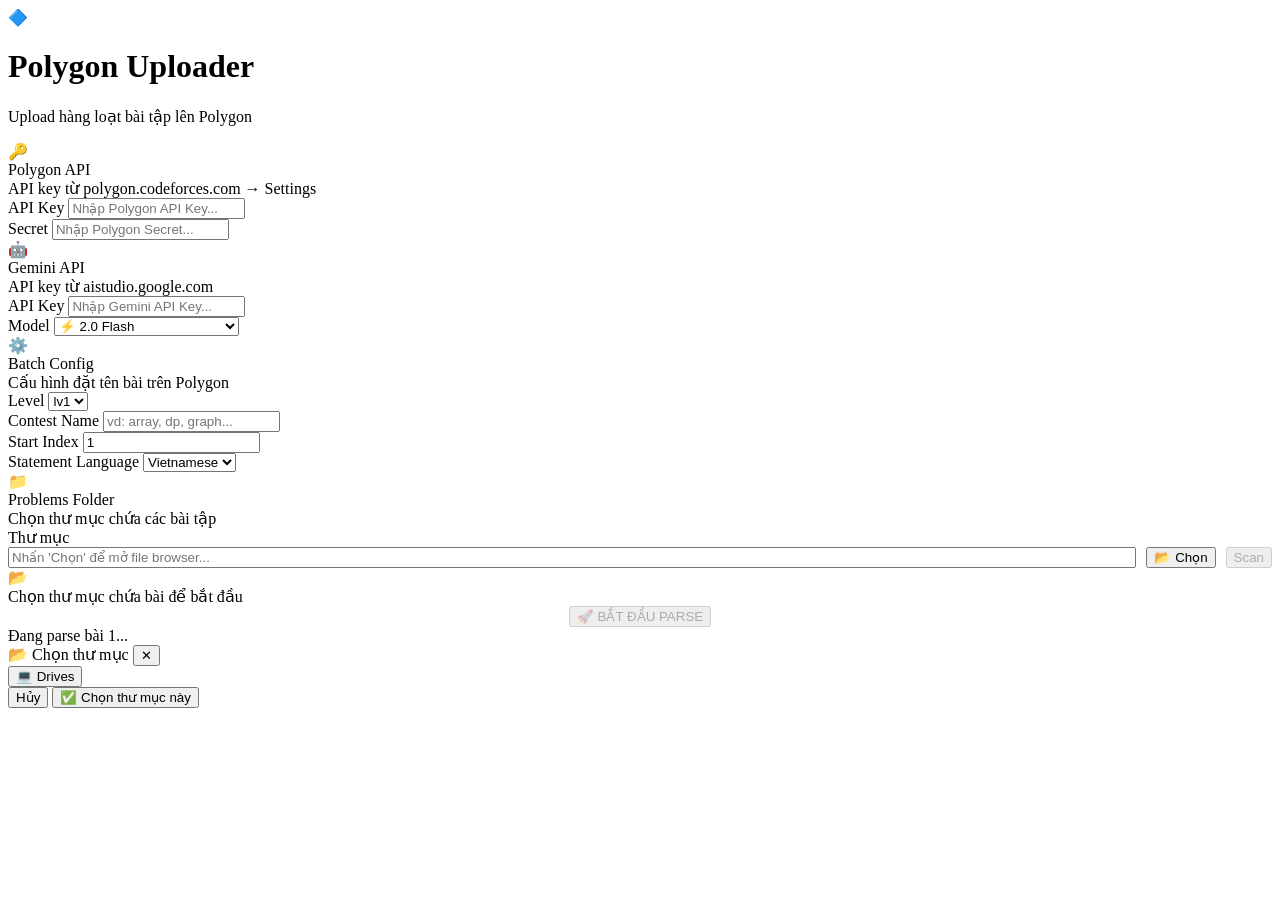
==== frontend/index.html @ 8d0367b3 "gluglu" ====
<!DOCTYPE html>
<html lang="vi">
<head>
    <meta charset="UTF-8">
    <meta name="viewport" content="width=device-width, initial-scale=1.0">
    <title>Polygon Uploader — Config</title>
    <meta name="description" content="Tự động upload bài tập lập trình lên Polygon">
    <link rel="stylesheet" href="/static/style.css">
</head>
<body>

<div class="app-container">
    <!-- Header -->
    <header class="app-header">
        <div class="app-logo">🔷</div>
        <div>
            <h1 class="app-title">Polygon Uploader</h1>
            <p class="app-subtitle">Upload hàng loạt bài tập lên Polygon</p>
        </div>
    </header>

    <!-- Polygon API Config -->
    <div class="card" id="card-polygon">
        <div class="card-header">
            <div class="card-icon blue">🔑</div>
            <div>
                <div class="card-title">Polygon API <span id="polygon-status" class="badge badge-info" style="display:none"></span></div>
                <div class="card-desc">API key từ polygon.codeforces.com → Settings</div>
            </div>
        </div>
        <div class="form-row">
            <div class="form-group">
                <label for="polygon-key">API Key</label>
                <input type="password" id="polygon-key" placeholder="Nhập Polygon API Key...">
            </div>
            <div class="form-group">
                <label for="polygon-secret">Secret</label>
                <input type="password" id="polygon-secret" placeholder="Nhập Polygon Secret...">
            </div>
        </div>
    </div>

    <div class="card" id="card-gemini">
        <div class="card-header">
            <div class="card-icon green">🤖</div>
            <div>
                <div class="card-title">Gemini API <span id="gemini-status" class="badge badge-info" style="display:none"></span></div>
                <div class="card-desc">API key từ aistudio.google.com</div>
            </div>
        </div>
        <div class="form-row">
            <div class="form-group" style="flex:2">
                <label for="gemini-key">API Key</label>
                <input type="password" id="gemini-key" placeholder="Nhập Gemini API Key...">
            </div>
            <div class="form-group" style="flex:1">
                <label for="gemini-model">Model</label>
                <select id="gemini-model">
                    <option value="gemini-2.0-flash">⚡ 2.0 Flash</option>
                    <option value="gemini-2.0-flash-lite">🪶 2.0 Flash Lite (nhẹ hơn)</option>
                    <option value="gemini-2.5-flash">🚀 2.5 Flash</option>
                    <option value="gemini-1.5-flash">📦 1.5 Flash</option>
                </select>
            </div>
        </div>
    </div>

    <!-- Batch Config -->
    <div class="card" id="card-batch">
        <div class="card-header">
            <div class="card-icon amber">⚙️</div>
            <div>
                <div class="card-title">Batch Config</div>
                <div class="card-desc">Cấu hình đặt tên bài trên Polygon</div>
            </div>
        </div>
        <div class="form-row">
            <div class="form-group">
                <label for="level">Level</label>
                <select id="level">
                    <option value="lv1">lv1</option>
                    <option value="lv2">lv2</option>
                    <option value="lv3">lv3</option>
                    <option value="lv4">lv4</option>
                    <option value="lv5">lv5</option>
                </select>
            </div>
            <div class="form-group">
                <label for="contest-name">Contest Name</label>
                <input type="text" id="contest-name" placeholder="vd: array, dp, graph...">
            </div>
            <div class="form-group">
                <label for="start-index">Start Index</label>
                <input type="number" id="start-index" value="1" min="1">
            </div>
        </div>
        <div class="form-group">
            <label for="lang">Statement Language</label>
            <select id="lang">
                <option value="vietnamese">Vietnamese</option>
                <option value="english">English</option>
                <option value="russian">Russian</option>
            </select>
        </div>
    </div>

    <!-- Problems Folder -->
    <div class="card" id="card-folder">
        <div class="card-header">
            <div class="card-icon blue">📁</div>
            <div>
                <div class="card-title">Problems Folder</div>
                <div class="card-desc">Chọn thư mục chứa các bài tập</div>
            </div>
        </div>
        <div class="form-group">
            <label>Thư mục</label>
            <div style="display:flex; gap:10px;">
                <input type="text" id="folder-path" placeholder="Nhấn 'Chọn' để mở file browser..." readonly style="flex:1; cursor:pointer;" onclick="openFileBrowser()">
                <button class="btn btn-secondary" id="btn-browse" onclick="openFileBrowser()">📂 Chọn</button>
                <button class="btn btn-primary btn-sm" id="btn-scan" onclick="scanFolder()" disabled>Scan</button>
            </div>
        </div>

        <!-- Scan Results -->
        <div id="scan-results" class="hidden mt-4">
            <div class="flex items-center justify-between mb-2">
                <span class="text-sm text-muted" id="scan-count"></span>
            </div>
            <div id="scan-list"></div>
        </div>

        <!-- Empty state -->
        <div id="scan-empty" class="empty-state">
            <div class="icon">📂</div>
            <div class="desc">Chọn thư mục chứa bài để bắt đầu</div>
        </div>
    </div>

    <!-- Parse Button -->
    <div class="mt-4" style="text-align:center;">
        <button class="btn btn-primary btn-lg" id="btn-parse" onclick="startParse()" disabled>
            🚀 BẮT ĐẦU PARSE
        </button>
    </div>

    <!-- Loading overlay -->
    <div id="parse-loading" class="hidden">
        <div class="card mt-4">
            <div class="loading-overlay">
                <div class="spinner spinner-lg"></div>
                <div class="loading-text" id="parse-status">Đang parse bài 1...</div>
            </div>
        </div>
    </div>
</div>

<!-- File Browser Modal -->
<div class="modal-overlay" id="file-browser-modal">
    <div class="modal">
        <div class="modal-header">
            <span class="modal-title">📂 Chọn thư mục</span>
            <button class="modal-close" onclick="closeFileBrowser()">✕</button>
        </div>
        <div class="modal-breadcrumb" id="browser-breadcrumb">
            <button onclick="browseTo('')">💻 Drives</button>
        </div>
        <div class="modal-body" id="browser-list">
            <div class="loading-overlay">
                <div class="spinner"></div>
            </div>
        </div>
        <div class="modal-footer">
            <span class="text-sm text-muted" id="browser-selected-path"></span>
            <button class="btn btn-secondary btn-sm" onclick="closeFileBrowser()">Hủy</button>
            <button class="btn btn-primary btn-sm" id="btn-select-folder" onclick="selectFolder()">✅ Chọn thư mục này</button>
        </div>
    </div>
</div>

<script>
// ─── State ───
let currentBrowsePath = '';
let scanResults = [];

// ─── Config: Load saved values ───
(async function loadConfig() {
    // 1) Load non-secret fields from localStorage
    const saved = JSON.parse(localStorage.getItem('polygon-uploader-config') || '{}');
    if (saved.level) document.getElementById('level').value = saved.level;
    if (saved.contest_name) document.getElementById('contest-name').value = saved.contest_name;
    if (saved.start_index) document.getElementById('start-index').value = saved.start_index;
    if (saved.lang) document.getElementById('lang').value = saved.lang;
    if (saved.gemini_model) document.getElementById('gemini-model').value = saved.gemini_model;
    if (saved.folder_path) {
        document.getElementById('folder-path').value = saved.folder_path;
        document.getElementById('btn-scan').disabled = false;
    }

    // 2) Fetch server config to check which keys are already set from .env
    try {
        const resp = await fetch('/api/config');
        const config = await resp.json();

        // Non-secret fields from server (as fallback)
        if (!saved.level && config.level) document.getElementById('level').value = config.level;
        if (!saved.contest_name && config.contest_name) document.getElementById('contest-name').value = config.contest_name;
        if (config.start_index && !saved.start_index) document.getElementById('start-index').value = config.start_index;
        if (!saved.lang && config.lang) document.getElementById('lang').value = config.lang;
        if (!saved.gemini_model && config.gemini_model) document.getElementById('gemini-model').value = config.gemini_model;

        // Show key status from .env
        const polygonStatus = document.getElementById('polygon-status');
        if (config.polygon_api_key_set && config.polygon_secret_set) {
            polygonStatus.textContent = '✅ Đã cấu hình từ .env';
            polygonStatus.className = 'badge badge-success';
            polygonStatus.style.display = 'inline-flex';
            document.getElementById('polygon-key').placeholder = config.polygon_api_key_display || '●●●●●●';
            document.getElementById('polygon-secret').placeholder = config.polygon_secret_display || '●●●●●●';
        } else if (config.polygon_api_key_set || config.polygon_secret_set) {
            polygonStatus.textContent = '⚠️ Thiếu key';
            polygonStatus.className = 'badge badge-warning';
            polygonStatus.style.display = 'inline-flex';
        }

        const geminiStatus = document.getElementById('gemini-status');
        if (config.gemini_api_key_set) {
            geminiStatus.textContent = '✅ Đã cấu hình từ .env';
            geminiStatus.className = 'badge badge-success';
            geminiStatus.style.display = 'inline-flex';
            document.getElementById('gemini-key').placeholder = config.gemini_api_key_display || '●●●●●●';
        }

        // Store server config status
        window._serverKeyStatus = {
            polygon_api_key_set: config.polygon_api_key_set,
            polygon_secret_set: config.polygon_secret_set,
            gemini_api_key_set: config.gemini_api_key_set,
        };

    } catch (e) {
        console.warn('Could not fetch server config:', e);
    }

    // 3) If localStorage has keys (user entered before), fill them
    if (saved.polygon_key) document.getElementById('polygon-key').value = saved.polygon_key;
    if (saved.polygon_secret) document.getElementById('polygon-secret').value = saved.polygon_secret;
    if (saved.gemini_key) document.getElementById('gemini-key').value = saved.gemini_key;
})();

function saveConfigLocal() {
    const config = {
        polygon_key: document.getElementById('polygon-key').value,
        polygon_secret: document.getElementById('polygon-secret').value,
        gemini_key: document.getElementById('gemini-key').value,
        gemini_model: document.getElementById('gemini-model').value,
        level: document.getElementById('level').value,
        contest_name: document.getElementById('contest-name').value,
        start_index: document.getElementById('start-index').value,
        lang: document.getElementById('lang').value,
        folder_path: document.getElementById('folder-path').value,
    };
    localStorage.setItem('polygon-uploader-config', JSON.stringify(config));
}

// ─── File Browser ───
function openFileBrowser() {
    document.getElementById('file-browser-modal').classList.add('active');
    browseTo('');
}

function closeFileBrowser() {
    document.getElementById('file-browser-modal').classList.remove('active');
}

async function browseTo(path) {
    currentBrowsePath = path;
    const listEl = document.getElementById('browser-list');
    listEl.innerHTML = '<div class="loading-overlay"><div class="spinner"></div></div>';

    // Update breadcrumb
    updateBreadcrumb(path);

    try {
        const resp = await fetch('/api/browse?path=' + encodeURIComponent(path));
        const data = await resp.json();

        if (data.error) {
            listEl.innerHTML = `<div class="empty-state"><div class="icon">⚠️</div><div class="desc">${data.error}</div></div>`;
            return;
        }

        if (data.items.length === 0) {
            listEl.innerHTML = '<div class="empty-state"><div class="icon">📭</div><div class="desc">Thư mục trống</div></div>';
            return;
        }

        let html = '';
        // Parent directory button
        if (data.parent !== undefined && data.parent !== '' && path !== '') {
            html += `<div class="file-list-item is-dir" onclick="browseTo('${escHtml(data.parent.replace(/\\/g, '\\\\'))}')">
                <span class="icon">⬆️</span>
                <span class="name">..</span>
            </div>`;
        }

        for (const item of data.items) {
            const escapedPath = escHtml(item.path.replace(/\\/g, '\\\\'));
            if (item.is_dir) {
                html += `<div class="file-list-item is-dir" onclick="browseTo('${escapedPath}')">
                    <span class="icon">📁</span>
                    <span class="name">${escHtml(item.name)}</span>
                </div>`;
            } else {
                const size = formatSize(item.size);
                html += `<div class="file-list-item">
                    <span class="icon">📄</span>
                    <span class="name">${escHtml(item.name)}</span>
                    <span class="size">${size}</span>
                </div>`;
            }
        }

        listEl.innerHTML = html;
        document.getElementById('browser-selected-path').textContent = path || 'Drives';
    } catch (e) {
        listEl.innerHTML = `<div class="empty-state"><div class="icon">❌</div><div class="desc">Lỗi: ${e.message}</div></div>`;
    }
}

function updateBreadcrumb(path) {
    const el = document.getElementById('browser-breadcrumb');
    let html = '<button onclick="browseTo(\'\')">💻 Drives</button>';

    if (path) {
        // Split path into parts
        const normalized = path.replace(/\\/g, '/');
        const parts = normalized.split('/').filter(Boolean);
        let accumulated = '';

        for (let i = 0; i < parts.length; i++) {
            accumulated += (i === 0 && parts[0].includes(':')) ? parts[i] + '\\' : (accumulated ? '\\' : '') + parts[i];
            if (i === 0 && parts[0].includes(':')) {
                // Drive letter
            } else if (accumulated && !accumulated.endsWith('\\')) {
                // Normal path
            }
            const fullPath = parts.slice(0, i + 1).join('\\');
            // For drive letters like C:, make it C:\
            const navPath = (i === 0 && parts[0].endsWith(':')) ? parts[0] + '\\' : fullPath;
            html += `<span class="sep">›</span>`;
            html += `<button onclick="browseTo('${escHtml(navPath.replace(/\\/g, '\\\\'))}')">${escHtml(parts[i])}</button>`;
        }
    }

    el.innerHTML = html;
}

function selectFolder() {
    if (currentBrowsePath) {
        document.getElementById('folder-path').value = currentBrowsePath;
        document.getElementById('btn-scan').disabled = false;
        saveConfigLocal();
    }
    closeFileBrowser();
}

// ─── Scan ───
async function scanFolder() {
    const path = document.getElementById('folder-path').value;
    if (!path) return;

    saveConfigLocal();

    const scanBtn = document.getElementById('btn-scan');
    scanBtn.disabled = true;
    scanBtn.textContent = '⏳';

    try {
        const resp = await fetch('/api/scan', {
            method: 'POST',
            headers: { 'Content-Type': 'application/json' },
            body: JSON.stringify({
                path: path,
                level: document.getElementById('level').value,
                contest_name: document.getElementById('contest-name').value,
                start_index: parseInt(document.getElementById('start-index').value) || 1,
            }),
        });

        const data = await resp.json();

        if (data.error) {
            showToast(data.error, 'error');
            return;
        }

        scanResults = data.results;
        renderScanResults(scanResults);

    } catch (e) {
        showToast('Lỗi scan: ' + e.message, 'error');
    } finally {
        scanBtn.disabled = false;
        scanBtn.textContent = 'Scan';
    }
}

function renderScanResults(results) {
    const container = document.getElementById('scan-results');
    const list = document.getElementById('scan-list');
    const empty = document.getElementById('scan-empty');
    const parseBtn = document.getElementById('btn-parse');

    if (results.length === 0) {
        container.classList.add('hidden');
        empty.classList.remove('hidden');
        parseBtn.disabled = true;
        return;
    }

    container.classList.remove('hidden');
    empty.classList.add('hidden');
    parseBtn.disabled = false;

    document.getElementById('scan-count').textContent = `Detected: ${results.length} bài`;

    let html = '';
    for (const r of results) {
        const icon = r.status === 'ok' ? '✅' : r.status === 'warning' ? '⚠️' : '❌';
        const badgeClass = r.status === 'ok' ? 'badge-success' : r.status === 'warning' ? 'badge-warning' : 'badge-error';
        const fileInfo = r.problem_files.map(f => f.ext).join(', ') || 'no file';

        html += `<div class="problem-item">
            <span class="problem-icon">${icon}</span>
            <div class="problem-info">
                <div class="problem-name">${escHtml(r.folder)} → ${escHtml(r.polygon_name)}</div>
                <div class="problem-meta">${fileInfo}${r.solution_path ? ' • solution ✓' : ''}${r.tests_dir ? ' • tests ✓' : ''}${r.warning ? ' • ' + escHtml(r.warning) : ''}</div>
            </div>
            <span class="badge ${badgeClass}">${r.status}</span>
        </div>`;
    }

    list.innerHTML = html;
}

// ─── Parse ───
async function startParse() {
    if (scanResults.length === 0) return;

    // Save config to server
    await saveConfigToServer();

    const parseBtn = document.getElementById('btn-parse');
    parseBtn.disabled = true;

    const loading = document.getElementById('parse-loading');
    loading.classList.remove('hidden');

    let successCount = 0;
    let errorCount = 0;
    let errors = [];

    try {
        const total = scanResults.length;

        for (let i = 0; i < total; i++) {
            const scan = scanResults[i];
            document.getElementById('parse-status').textContent =
                `Đang parse bài ${i + 1}/${total}: ${scan.folder}...`;

            if (scan.status === 'error') continue;

            // Add delay between API calls to avoid rate limiting
            if (i > 0) {
                document.getElementById('parse-status').textContent =
                    `Đợi 2s trước bài ${i + 1}/${total}...`;
                await new Promise(r => setTimeout(r, 2000));
                document.getElementById('parse-status').textContent =
                    `Đang parse bài ${i + 1}/${total}: ${scan.folder}...`;
            }

            try {
                const resp = await fetch(`/api/parse/${i}`, { method: 'POST' });
                const result = await resp.json();

                if (result.status === 'error') {
                    errorCount++;
                    errors.push({ folder: scan.folder, error: result.error });
                    console.error(`[parse ${i}] ${scan.folder}: ${result.error}`);

                    // If rate limited, wait extra before next call
                    if (result.error && result.error.includes('Rate limit')) {
                        document.getElementById('parse-status').textContent =
                            `⏳ Rate limit — đợi 30s trước bài tiếp theo...`;
                        await new Promise(r => setTimeout(r, 30000));
                    }
                } else {
                    successCount++;
                }
            } catch (e) {
                errorCount++;
                errors.push({ folder: scan.folder, error: e.message });
                console.error(`Parse error for ${scan.folder}:`, e);
            }
        }

        // Show summary before redirecting
        if (errorCount > 0) {
            document.getElementById('parse-status').textContent =
                `Parse xong: ${successCount} thành công, ${errorCount} lỗi`;

            // Show error details
            let errorHtml = '<div style="margin-top:16px; text-align:left;">';
            errorHtml += '<div style="font-weight:600; margin-bottom:8px; color:var(--error)">⚠️ Lỗi parse chi tiết:</div>';
            for (const err of errors) {
                errorHtml += `<div class="problem-item" style="border-color:var(--error)">
                    <span class="problem-icon">❌</span>
                    <div class="problem-info">
                        <div class="problem-name">${escHtml(err.folder)}</div>
                        <div class="problem-meta" style="color:var(--error)">${escHtml(err.error)}</div>
                    </div>
                </div>`;
            }
            errorHtml += '<div style="margin-top:16px; text-align:center;">';
            errorHtml += '<button class="btn btn-primary" onclick="window.location.href=\'/preview\'">Tiếp tục → Preview</button> ';
            errorHtml += '<button class="btn btn-secondary" onclick="location.reload()">Thử lại</button>';
            errorHtml += '</div></div>';

            document.querySelector('#parse-loading .card').innerHTML =
                document.querySelector('#parse-loading .card').innerHTML + errorHtml;
        } else {
            // All success → redirect immediately
            window.location.href = '/preview';
        }

    } catch (e) {
        showToast('Lỗi parse: ' + e.message, 'error');
        parseBtn.disabled = false;
        loading.classList.add('hidden');
    }
}

async function saveConfigToServer() {
    // Only send keys that user actually entered (not empty = keep server's .env value)
    const polygonKey = document.getElementById('polygon-key').value;
    const polygonSecret = document.getElementById('polygon-secret').value;
    const geminiKey = document.getElementById('gemini-key').value;

    await fetch('/api/save-config', {
        method: 'POST',
        headers: { 'Content-Type': 'application/json' },
        body: JSON.stringify({
            polygon_api_key: polygonKey,   // empty string = server keeps existing
            polygon_secret: polygonSecret,
            gemini_api_key: geminiKey,
            gemini_model: document.getElementById('gemini-model').value,
            lang: document.getElementById('lang').value,
            level: document.getElementById('level').value,
            contest_name: document.getElementById('contest-name').value,
            start_index: parseInt(document.getElementById('start-index').value) || 1,
        }),
    });
    saveConfigLocal();
}

// ─── Utils ───
function escHtml(str) {
    const div = document.createElement('div');
    div.textContent = str;
    return div.innerHTML;
}

function formatSize(bytes) {
    if (bytes === 0) return '';
    const units = ['B', 'KB', 'MB', 'GB'];
    const i = Math.floor(Math.log(bytes) / Math.log(1024));
    return (bytes / Math.pow(1024, i)).toFixed(i > 0 ? 1 : 0) + ' ' + units[i];
}

function showToast(message, type = 'info') {
    const toast = document.createElement('div');
    toast.className = `toast toast-${type}`;
    toast.textContent = message;
    document.body.appendChild(toast);
    setTimeout(() => toast.remove(), 3000);
}
</script>

</body>
</html>
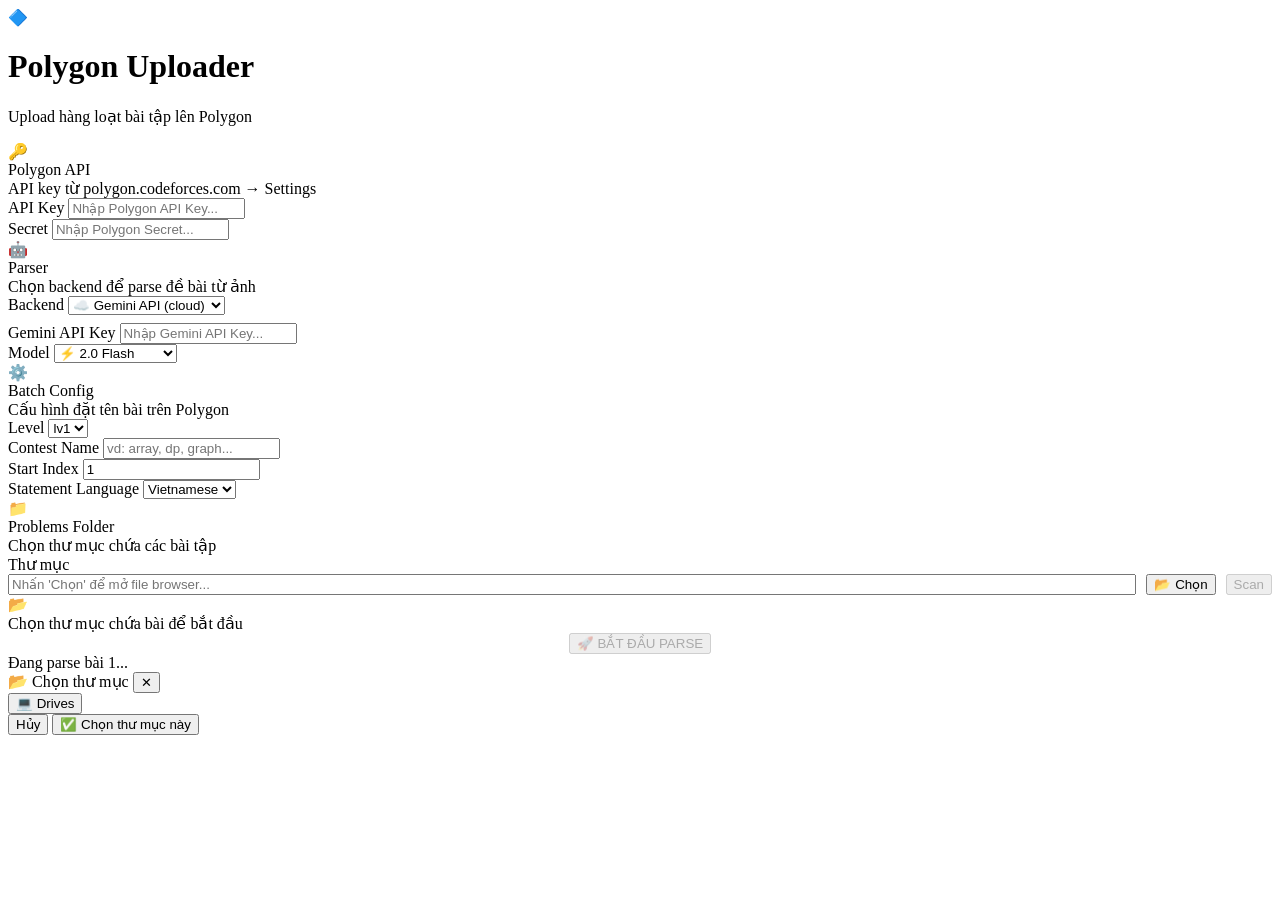
==== commit 1cd58da5: "gluglu" ====
--- a/frontend/index.html
+++ b/frontend/index.html
@@ -44,23 +44,50 @@
         <div class="card-header">
             <div class="card-icon green">🤖</div>
             <div>
-                <div class="card-title">Gemini API <span id="gemini-status" class="badge badge-info" style="display:none"></span></div>
-                <div class="card-desc">API key từ aistudio.google.com</div>
-            </div>
-        </div>
-        <div class="form-row">
-            <div class="form-group" style="flex:2">
-                <label for="gemini-key">API Key</label>
-                <input type="password" id="gemini-key" placeholder="Nhập Gemini API Key...">
-            </div>
-            <div class="form-group" style="flex:1">
-                <label for="gemini-model">Model</label>
-                <select id="gemini-model">
-                    <option value="gemini-2.0-flash">⚡ 2.0 Flash</option>
-                    <option value="gemini-2.0-flash-lite">🪶 2.0 Flash Lite (nhẹ hơn)</option>
-                    <option value="gemini-2.5-flash">🚀 2.5 Flash</option>
-                    <option value="gemini-1.5-flash">📦 1.5 Flash</option>
+                <div class="card-title">Parser <span id="gemini-status" class="badge badge-info" style="display:none"></span></div>
+                <div class="card-desc">Chọn backend để parse đề bài từ ảnh</div>
+            </div>
+        </div>
+        <!-- Backend selector -->
+        <div class="form-row" style="margin-bottom:8px">
+            <div class="form-group">
+                <label for="parser-backend">Backend</label>
+                <select id="parser-backend" onchange="onParserBackendChange()">
+                    <option value="gemini">☁️ Gemini API (cloud)</option>
+                    <option value="ollama">🦙 Ollama (local)</option>
+                    <option value="g4f">🆓 GPT4Free (no key)</option>
                 </select>
+            </div>
+        </div>
+        <!-- Gemini fields -->
+        <div id="parser-gemini-fields">
+            <div class="form-row">
+                <div class="form-group" style="flex:2">
+                    <label for="gemini-key">Gemini API Key</label>
+                    <input type="password" id="gemini-key" placeholder="Nhập Gemini API Key...">
+                </div>
+                <div class="form-group" style="flex:1">
+                    <label for="gemini-model">Model</label>
+                    <select id="gemini-model">
+                        <option value="gemini-2.0-flash">⚡ 2.0 Flash</option>
+                        <option value="gemini-2.0-flash-lite">🪶 2.0 Flash Lite</option>
+                        <option value="gemini-2.5-flash">🚀 2.5 Flash</option>
+                        <option value="gemini-1.5-flash">📦 1.5 Flash</option>
+                    </select>
+                </div>
+            </div>
+        </div>
+        <!-- Ollama fields -->
+        <div id="parser-ollama-fields" style="display:none">
+            <div class="form-row">
+                <div class="form-group" style="flex:2">
+                    <label for="ollama-model">Model</label>
+                    <input type="text" id="ollama-model" placeholder="llava:7b-v1.6-mistral-q4_0">
+                </div>
+                <div class="form-group" style="flex:1">
+                    <label for="ollama-url">URL</label>
+                    <input type="text" id="ollama-url" placeholder="http://localhost:11434">
+                </div>
             </div>
         </div>
     </div>
@@ -192,6 +219,9 @@
     if (saved.start_index) document.getElementById('start-index').value = saved.start_index;
     if (saved.lang) document.getElementById('lang').value = saved.lang;
     if (saved.gemini_model) document.getElementById('gemini-model').value = saved.gemini_model;
+    if (saved.parser_backend) { document.getElementById('parser-backend').value = saved.parser_backend; onParserBackendChange(); }
+    if (saved.ollama_model) document.getElementById('ollama-model').value = saved.ollama_model;
+    if (saved.ollama_url) document.getElementById('ollama-url').value = saved.ollama_url;
     if (saved.folder_path) {
         document.getElementById('folder-path').value = saved.folder_path;
         document.getElementById('btn-scan').disabled = false;
@@ -208,6 +238,9 @@
         if (config.start_index && !saved.start_index) document.getElementById('start-index').value = config.start_index;
         if (!saved.lang && config.lang) document.getElementById('lang').value = config.lang;
         if (!saved.gemini_model && config.gemini_model) document.getElementById('gemini-model').value = config.gemini_model;
+        if (!saved.parser_backend && config.parser_backend) { document.getElementById('parser-backend').value = config.parser_backend; onParserBackendChange(); }
+        if (!saved.ollama_model && config.ollama_model) document.getElementById('ollama-model').value = config.ollama_model;
+        if (!saved.ollama_url && config.ollama_url) document.getElementById('ollama-url').value = config.ollama_url;
 
         // Show key status from .env
         const polygonStatus = document.getElementById('polygon-status');
@@ -248,12 +281,21 @@
     if (saved.gemini_key) document.getElementById('gemini-key').value = saved.gemini_key;
 })();
 
+function onParserBackendChange() {
+    const backend = document.getElementById('parser-backend').value;
+    document.getElementById('parser-gemini-fields').style.display = backend === 'gemini' ? '' : 'none';
+    document.getElementById('parser-ollama-fields').style.display = backend === 'ollama' ? '' : 'none';
+}
+
 function saveConfigLocal() {
     const config = {
         polygon_key: document.getElementById('polygon-key').value,
         polygon_secret: document.getElementById('polygon-secret').value,
         gemini_key: document.getElementById('gemini-key').value,
         gemini_model: document.getElementById('gemini-model').value,
+        parser_backend: document.getElementById('parser-backend').value,
+        ollama_model: document.getElementById('ollama-model').value,
+        ollama_url: document.getElementById('ollama-url').value,
         level: document.getElementById('level').value,
         contest_name: document.getElementById('contest-name').value,
         start_index: document.getElementById('start-index').value,
@@ -555,6 +597,9 @@
             polygon_secret: polygonSecret,
             gemini_api_key: geminiKey,
             gemini_model: document.getElementById('gemini-model').value,
+            parser_backend: document.getElementById('parser-backend').value,
+            ollama_model: document.getElementById('ollama-model').value,
+            ollama_url: document.getElementById('ollama-url').value,
             lang: document.getElementById('lang').value,
             level: document.getElementById('level').value,
             contest_name: document.getElementById('contest-name').value,
@@ -588,4 +633,4 @@
 </script>
 
 </body>
-</html>
+</html>
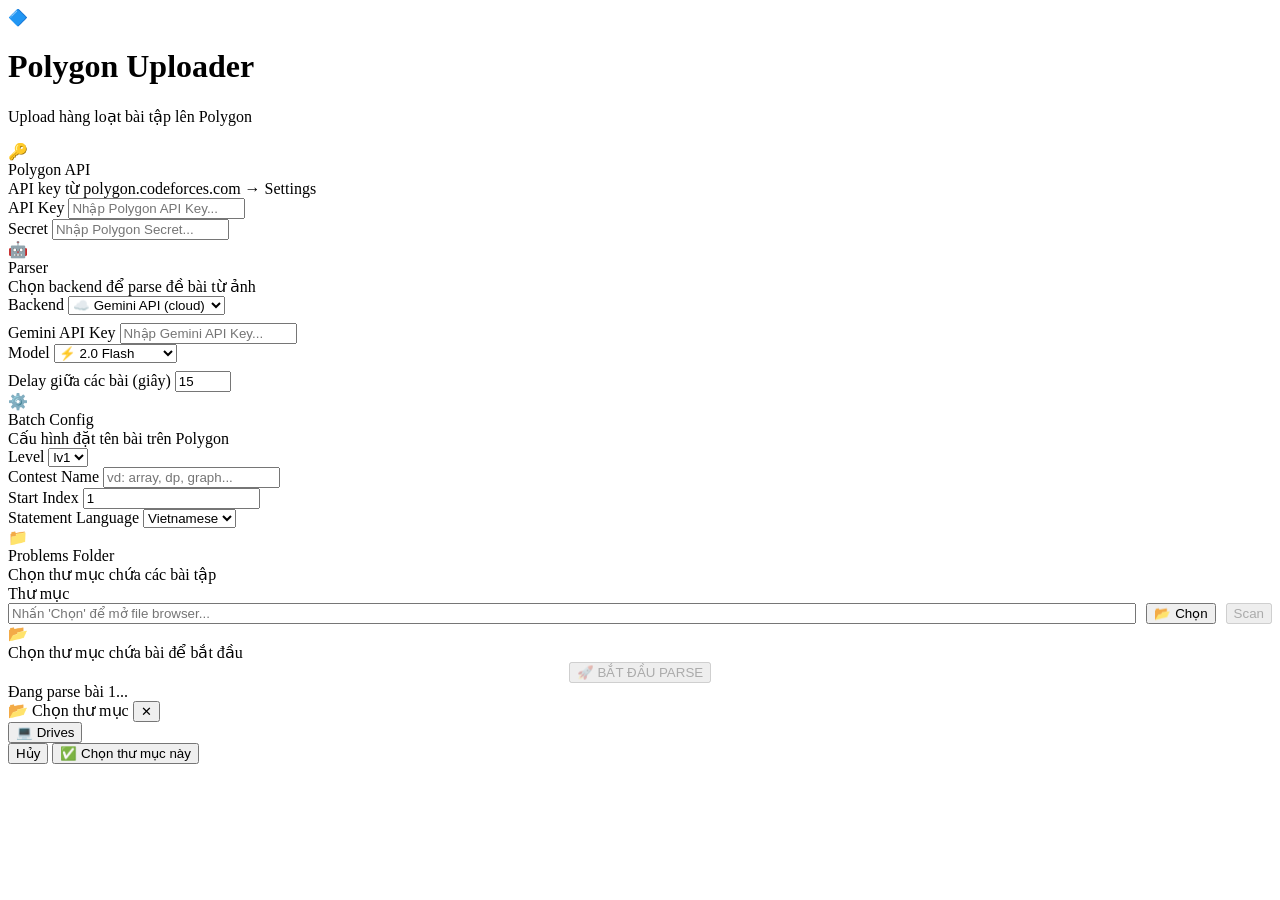
==== commit 174d28aa: "gluglu" ====
--- a/frontend/index.html
+++ b/frontend/index.html
@@ -77,6 +77,22 @@
                 </div>
             </div>
         </div>
+        <!-- g4f fields -->
+        <div id="parser-g4f-fields" style="display:none">
+            <div class="form-row">
+                <div class="form-group">
+                    <label for="g4f-delay">Delay giữa các provider (giây)</label>
+                    <input type="number" id="g4f-delay" value="15" min="2" max="120" step="1">
+                </div>
+            </div>
+        </div>
+        <!-- Parse delay — applies to all backends -->
+        <div class="form-row" style="margin-top:8px">
+            <div class="form-group">
+                <label for="parse-delay">Delay giữa các bài (giây)</label>
+                <input type="number" id="parse-delay" value="15" min="0" max="300" step="1">
+            </div>
+        </div>
         <!-- Ollama fields -->
         <div id="parser-ollama-fields" style="display:none">
             <div class="form-row">
@@ -222,6 +238,8 @@
     if (saved.parser_backend) { document.getElementById('parser-backend').value = saved.parser_backend; onParserBackendChange(); }
     if (saved.ollama_model) document.getElementById('ollama-model').value = saved.ollama_model;
     if (saved.ollama_url) document.getElementById('ollama-url').value = saved.ollama_url;
+    if (saved.g4f_delay) document.getElementById('g4f-delay').value = saved.g4f_delay;
+    if (saved.parse_delay) document.getElementById('parse-delay').value = saved.parse_delay;
     if (saved.folder_path) {
         document.getElementById('folder-path').value = saved.folder_path;
         document.getElementById('btn-scan').disabled = false;
@@ -241,6 +259,8 @@
         if (!saved.parser_backend && config.parser_backend) { document.getElementById('parser-backend').value = config.parser_backend; onParserBackendChange(); }
         if (!saved.ollama_model && config.ollama_model) document.getElementById('ollama-model').value = config.ollama_model;
         if (!saved.ollama_url && config.ollama_url) document.getElementById('ollama-url').value = config.ollama_url;
+        if (!saved.g4f_delay && config.g4f_delay) document.getElementById('g4f-delay').value = config.g4f_delay;
+        if (!saved.parse_delay && config.parse_delay) document.getElementById('parse-delay').value = config.parse_delay;
 
         // Show key status from .env
         const polygonStatus = document.getElementById('polygon-status');
@@ -285,6 +305,7 @@
     const backend = document.getElementById('parser-backend').value;
     document.getElementById('parser-gemini-fields').style.display = backend === 'gemini' ? '' : 'none';
     document.getElementById('parser-ollama-fields').style.display = backend === 'ollama' ? '' : 'none';
+    document.getElementById('parser-g4f-fields').style.display = backend === 'g4f' ? '' : 'none';
 }
 
 function saveConfigLocal() {
@@ -296,6 +317,8 @@
         parser_backend: document.getElementById('parser-backend').value,
         ollama_model: document.getElementById('ollama-model').value,
         ollama_url: document.getElementById('ollama-url').value,
+        g4f_delay: parseFloat(document.getElementById('g4f-delay').value) || 15,
+        parse_delay: parseFloat(document.getElementById('parse-delay').value) || 15,
         level: document.getElementById('level').value,
         contest_name: document.getElementById('contest-name').value,
         start_index: document.getElementById('start-index').value,
@@ -515,9 +538,10 @@
 
             // Add delay between API calls to avoid rate limiting
             if (i > 0) {
+                const parseDelaySec = parseInt(document.getElementById('parse-delay')?.value) || 15;
                 document.getElementById('parse-status').textContent =
-                    `Đợi 2s trước bài ${i + 1}/${total}...`;
-                await new Promise(r => setTimeout(r, 2000));
+                    `Đợi ${parseDelaySec}s trước bài ${i + 1}/${total}...`;
+                await new Promise(r => setTimeout(r, parseDelaySec * 1000));
                 document.getElementById('parse-status').textContent =
                     `Đang parse bài ${i + 1}/${total}: ${scan.folder}...`;
             }
@@ -600,6 +624,8 @@
             parser_backend: document.getElementById('parser-backend').value,
             ollama_model: document.getElementById('ollama-model').value,
             ollama_url: document.getElementById('ollama-url').value,
+            g4f_delay: parseFloat(document.getElementById('g4f-delay').value) || 15,
+            parse_delay: parseFloat(document.getElementById('parse-delay').value) || 15,
             lang: document.getElementById('lang').value,
             level: document.getElementById('level').value,
             contest_name: document.getElementById('contest-name').value,
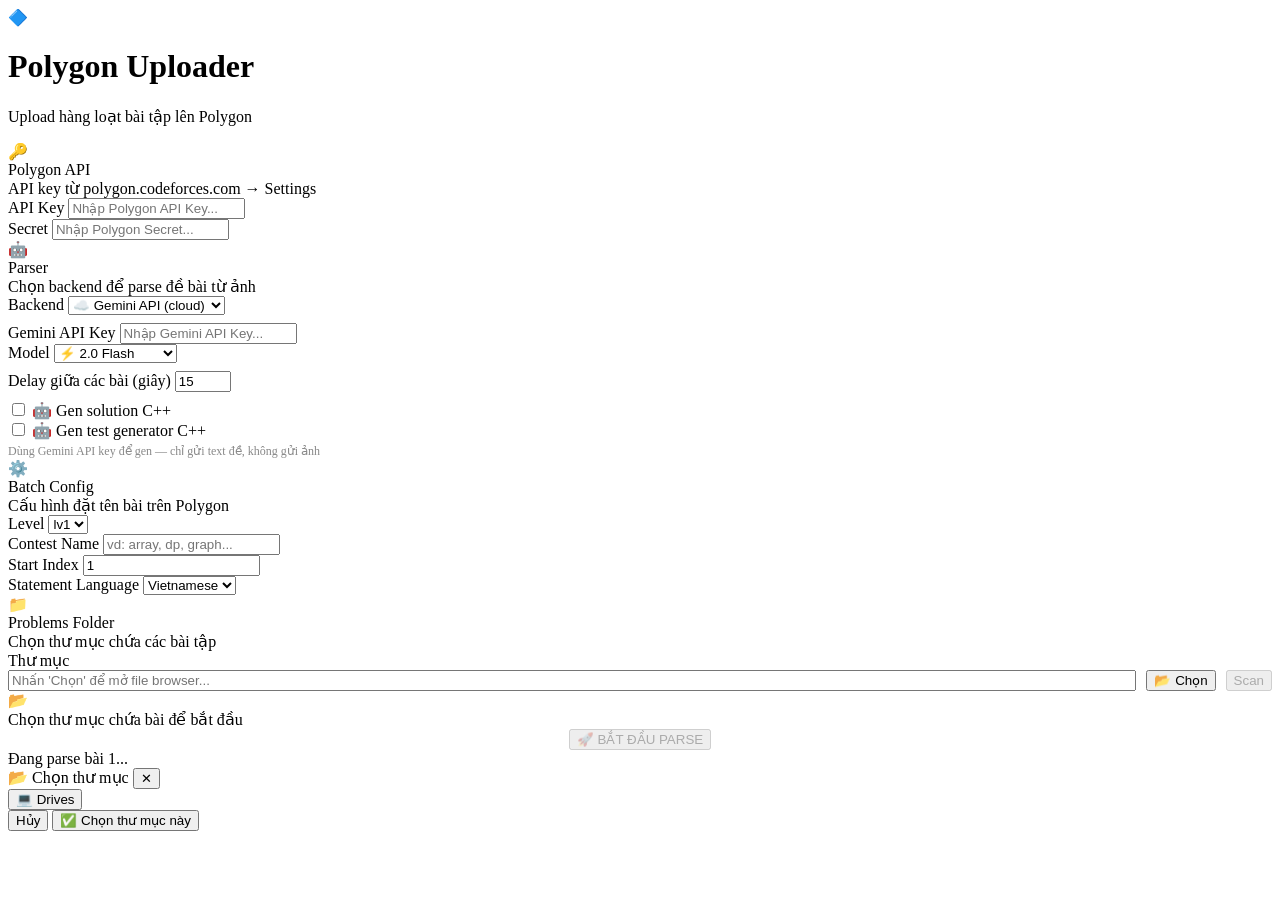
==== commit 5fc3fc98: "add gen sol, gen test" ====
--- a/frontend/index.html
+++ b/frontend/index.html
@@ -93,6 +93,18 @@
                 <input type="number" id="parse-delay" value="15" min="0" max="300" step="1">
             </div>
         </div>
+        <!-- AI Codegen options -->
+        <div class="form-row" style="margin-top:8px;gap:16px">
+            <div class="form-group" style="flex-direction:row;align-items:center;gap:8px;flex:none">
+                <input type="checkbox" id="gen-solution" style="width:auto">
+                <label for="gen-solution" style="margin:0;font-weight:500">🤖 Gen solution C++</label>
+            </div>
+            <div class="form-group" style="flex-direction:row;align-items:center;gap:8px;flex:none">
+                <input type="checkbox" id="gen-tests" style="width:auto">
+                <label for="gen-tests" style="margin:0;font-weight:500">🤖 Gen test generator C++</label>
+            </div>
+        </div>
+        <div class="field-notice" style="margin-top:4px;font-size:12px;color:#888">Dùng Gemini API key để gen — chỉ gửi text đề, không gửi ảnh</div>
         <!-- Ollama fields -->
         <div id="parser-ollama-fields" style="display:none">
             <div class="form-row">
@@ -240,6 +252,8 @@
     if (saved.ollama_url) document.getElementById('ollama-url').value = saved.ollama_url;
     if (saved.g4f_delay) document.getElementById('g4f-delay').value = saved.g4f_delay;
     if (saved.parse_delay) document.getElementById('parse-delay').value = saved.parse_delay;
+    if (saved.gen_solution) document.getElementById('gen-solution').checked = saved.gen_solution;
+    if (saved.gen_tests) document.getElementById('gen-tests').checked = saved.gen_tests;
     if (saved.folder_path) {
         document.getElementById('folder-path').value = saved.folder_path;
         document.getElementById('btn-scan').disabled = false;
@@ -261,6 +275,8 @@
         if (!saved.ollama_url && config.ollama_url) document.getElementById('ollama-url').value = config.ollama_url;
         if (!saved.g4f_delay && config.g4f_delay) document.getElementById('g4f-delay').value = config.g4f_delay;
         if (!saved.parse_delay && config.parse_delay) document.getElementById('parse-delay').value = config.parse_delay;
+        if (config.gen_solution) document.getElementById('gen-solution').checked = config.gen_solution;
+        if (config.gen_tests) document.getElementById('gen-tests').checked = config.gen_tests;
 
         // Show key status from .env
         const polygonStatus = document.getElementById('polygon-status');
@@ -319,6 +335,8 @@
         ollama_url: document.getElementById('ollama-url').value,
         g4f_delay: parseFloat(document.getElementById('g4f-delay').value) || 15,
         parse_delay: parseFloat(document.getElementById('parse-delay').value) || 15,
+        gen_solution: document.getElementById('gen-solution').checked,
+        gen_tests: document.getElementById('gen-tests').checked,
         level: document.getElementById('level').value,
         contest_name: document.getElementById('contest-name').value,
         start_index: document.getElementById('start-index').value,
@@ -626,6 +644,8 @@
             ollama_url: document.getElementById('ollama-url').value,
             g4f_delay: parseFloat(document.getElementById('g4f-delay').value) || 15,
             parse_delay: parseFloat(document.getElementById('parse-delay').value) || 15,
+            gen_solution: document.getElementById('gen-solution').checked,
+            gen_tests: document.getElementById('gen-tests').checked,
             lang: document.getElementById('lang').value,
             level: document.getElementById('level').value,
             contest_name: document.getElementById('contest-name').value,
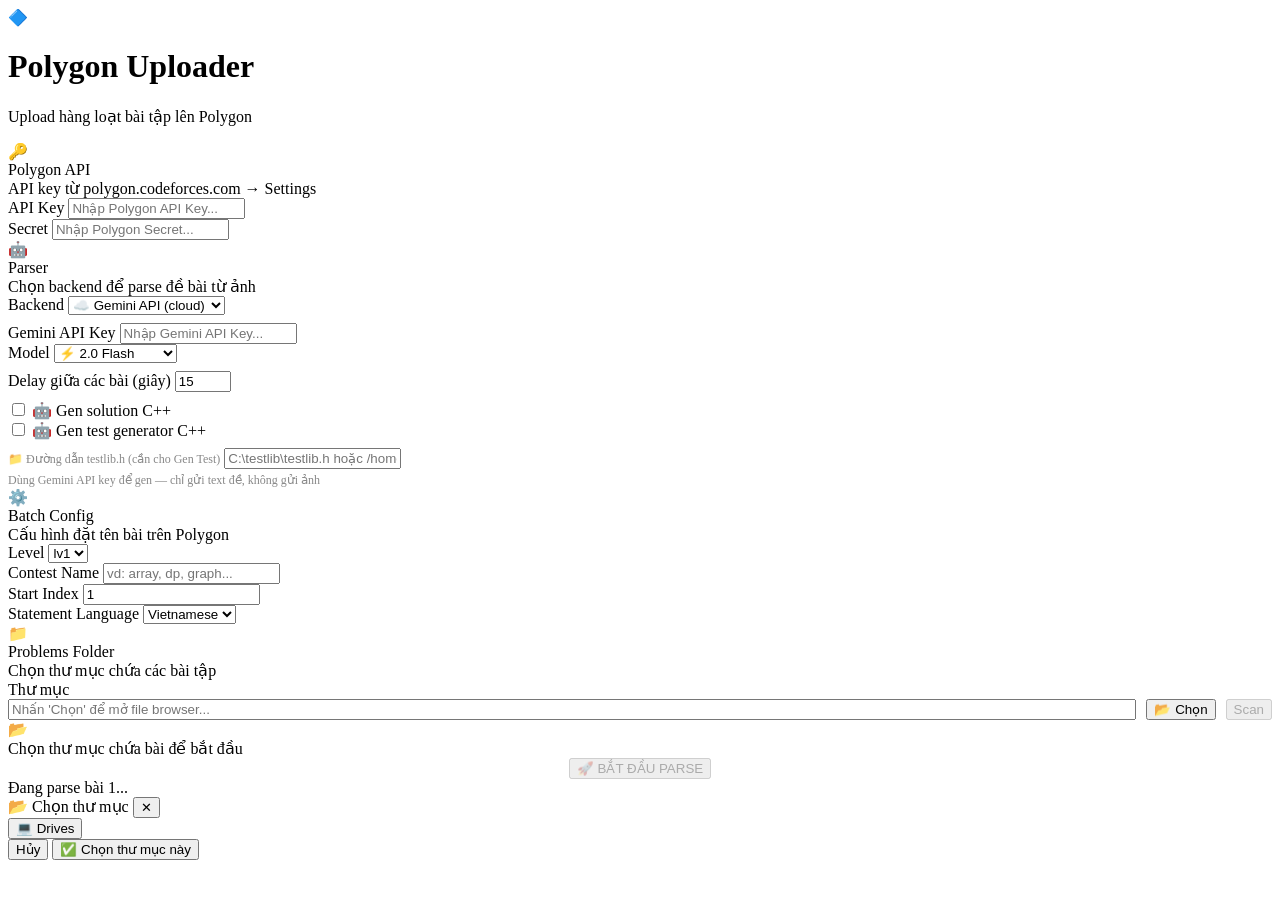
==== commit dadf33d0: "gluglu" ====
--- a/frontend/index.html
+++ b/frontend/index.html
@@ -104,6 +104,10 @@
                 <label for="gen-tests" style="margin:0;font-weight:500">🤖 Gen test generator C++</label>
             </div>
         </div>
+        <div class="form-group" style="margin-top:8px" id="testlib-path-group">
+            <label for="testlib-path" style="font-size:12px;color:#888">📁 Đường dẫn testlib.h (cần cho Gen Test)</label>
+            <input type="text" id="testlib-path" placeholder="C:\testlib\testlib.h hoặc /home/user/testlib/testlib.h">
+        </div>
         <div class="field-notice" style="margin-top:4px;font-size:12px;color:#888">Dùng Gemini API key để gen — chỉ gửi text đề, không gửi ảnh</div>
         <!-- Ollama fields -->
         <div id="parser-ollama-fields" style="display:none">
@@ -254,6 +258,7 @@
     if (saved.parse_delay) document.getElementById('parse-delay').value = saved.parse_delay;
     if (saved.gen_solution) document.getElementById('gen-solution').checked = saved.gen_solution;
     if (saved.gen_tests) document.getElementById('gen-tests').checked = saved.gen_tests;
+    if (saved.testlib_path) document.getElementById('testlib-path').value = saved.testlib_path;
     if (saved.folder_path) {
         document.getElementById('folder-path').value = saved.folder_path;
         document.getElementById('btn-scan').disabled = false;
@@ -277,6 +282,7 @@
         if (!saved.parse_delay && config.parse_delay) document.getElementById('parse-delay').value = config.parse_delay;
         if (config.gen_solution) document.getElementById('gen-solution').checked = config.gen_solution;
         if (config.gen_tests) document.getElementById('gen-tests').checked = config.gen_tests;
+        if (config.testlib_path) document.getElementById('testlib-path').value = config.testlib_path;
 
         // Show key status from .env
         const polygonStatus = document.getElementById('polygon-status');
@@ -337,6 +343,7 @@
         parse_delay: parseFloat(document.getElementById('parse-delay').value) || 15,
         gen_solution: document.getElementById('gen-solution').checked,
         gen_tests: document.getElementById('gen-tests').checked,
+        testlib_path: document.getElementById('testlib-path').value.trim(),
         level: document.getElementById('level').value,
         contest_name: document.getElementById('contest-name').value,
         start_index: document.getElementById('start-index').value,
@@ -646,6 +653,7 @@
             parse_delay: parseFloat(document.getElementById('parse-delay').value) || 15,
             gen_solution: document.getElementById('gen-solution').checked,
             gen_tests: document.getElementById('gen-tests').checked,
+            testlib_path: document.getElementById('testlib-path').value.trim(),
             lang: document.getElementById('lang').value,
             level: document.getElementById('level').value,
             contest_name: document.getElementById('contest-name').value,
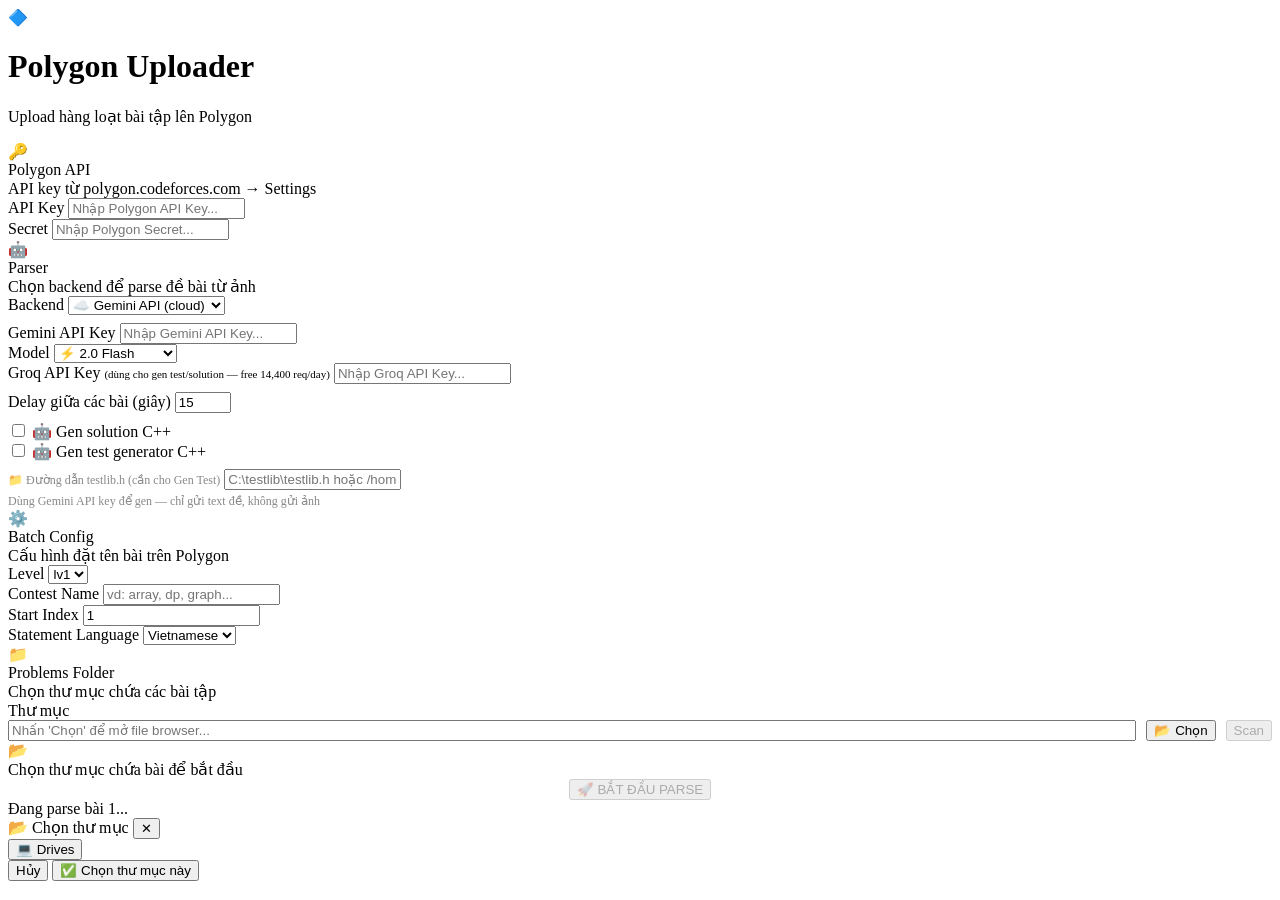
==== commit c851bf27: "ok" ====
--- a/frontend/index.html
+++ b/frontend/index.html
@@ -74,6 +74,12 @@
                         <option value="gemini-2.5-flash">🚀 2.5 Flash</option>
                         <option value="gemini-1.5-flash">📦 1.5 Flash</option>
                     </select>
+                </div>
+            </div>
+            <div class="form-row">
+                <div class="form-group">
+                    <label for="groq-key">Groq API Key <span style="font-size:11px;color:var(--text-muted)">(dùng cho gen test/solution — free 14,400 req/day)</span></label>
+                    <input type="password" id="groq-key" placeholder="Nhập Groq API Key...">
                 </div>
             </div>
         </div>
@@ -321,6 +327,7 @@
     if (saved.polygon_key) document.getElementById('polygon-key').value = saved.polygon_key;
     if (saved.polygon_secret) document.getElementById('polygon-secret').value = saved.polygon_secret;
     if (saved.gemini_key) document.getElementById('gemini-key').value = saved.gemini_key;
+        if (saved.groq_key) document.getElementById('groq-key').value = saved.groq_key;
 })();
 
 function onParserBackendChange() {
@@ -335,6 +342,7 @@
         polygon_key: document.getElementById('polygon-key').value,
         polygon_secret: document.getElementById('polygon-secret').value,
         gemini_key: document.getElementById('gemini-key').value,
+        groq_key: document.getElementById('groq-key').value,
         gemini_model: document.getElementById('gemini-model').value,
         parser_backend: document.getElementById('parser-backend').value,
         ollama_model: document.getElementById('ollama-model').value,
@@ -637,6 +645,7 @@
     const polygonKey = document.getElementById('polygon-key').value;
     const polygonSecret = document.getElementById('polygon-secret').value;
     const geminiKey = document.getElementById('gemini-key').value;
+    const groqKey = document.getElementById('groq-key').value;
 
     await fetch('/api/save-config', {
         method: 'POST',
@@ -645,6 +654,7 @@
             polygon_api_key: polygonKey,   // empty string = server keeps existing
             polygon_secret: polygonSecret,
             gemini_api_key: geminiKey,
+            groq_api_key: groqKey,
             gemini_model: document.getElementById('gemini-model').value,
             parser_backend: document.getElementById('parser-backend').value,
             ollama_model: document.getElementById('ollama-model').value,
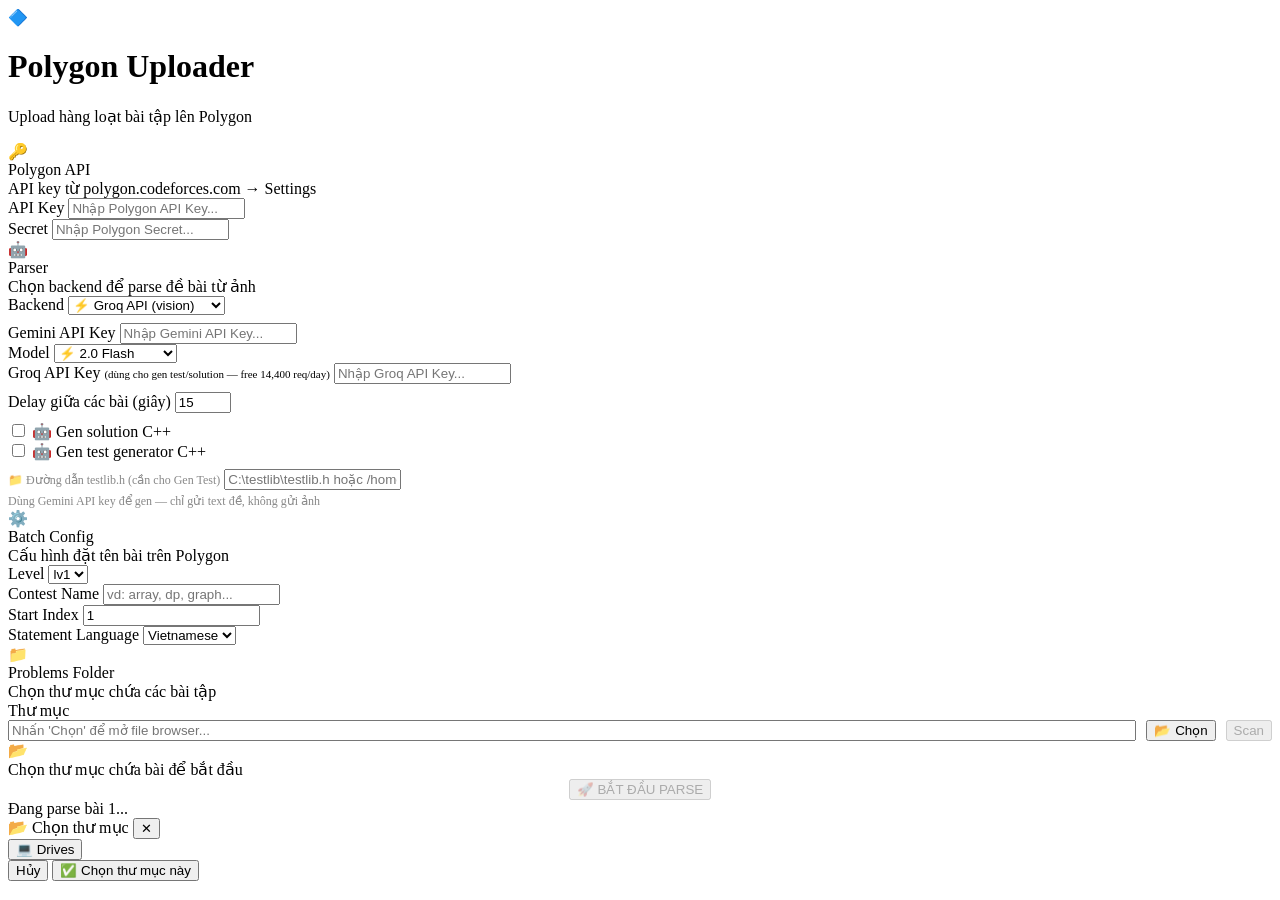
==== commit 2cfb970d: "gluglu" ====
--- a/frontend/index.html
+++ b/frontend/index.html
@@ -53,6 +53,7 @@
             <div class="form-group">
                 <label for="parser-backend">Backend</label>
                 <select id="parser-backend" onchange="onParserBackendChange()">
+                    <option value="groq">⚡ Groq API (vision)</option>
                     <option value="gemini">☁️ Gemini API (cloud)</option>
                     <option value="ollama">🦙 Ollama (local)</option>
                     <option value="g4f">🆓 GPT4Free (no key)</option>
@@ -335,6 +336,7 @@
     document.getElementById('parser-gemini-fields').style.display = backend === 'gemini' ? '' : 'none';
     document.getElementById('parser-ollama-fields').style.display = backend === 'ollama' ? '' : 'none';
     document.getElementById('parser-g4f-fields').style.display = backend === 'g4f' ? '' : 'none';
+    // groq dùng chung groq-key field đã có sẵn, không cần field riêng
 }
 
 function saveConfigLocal() {
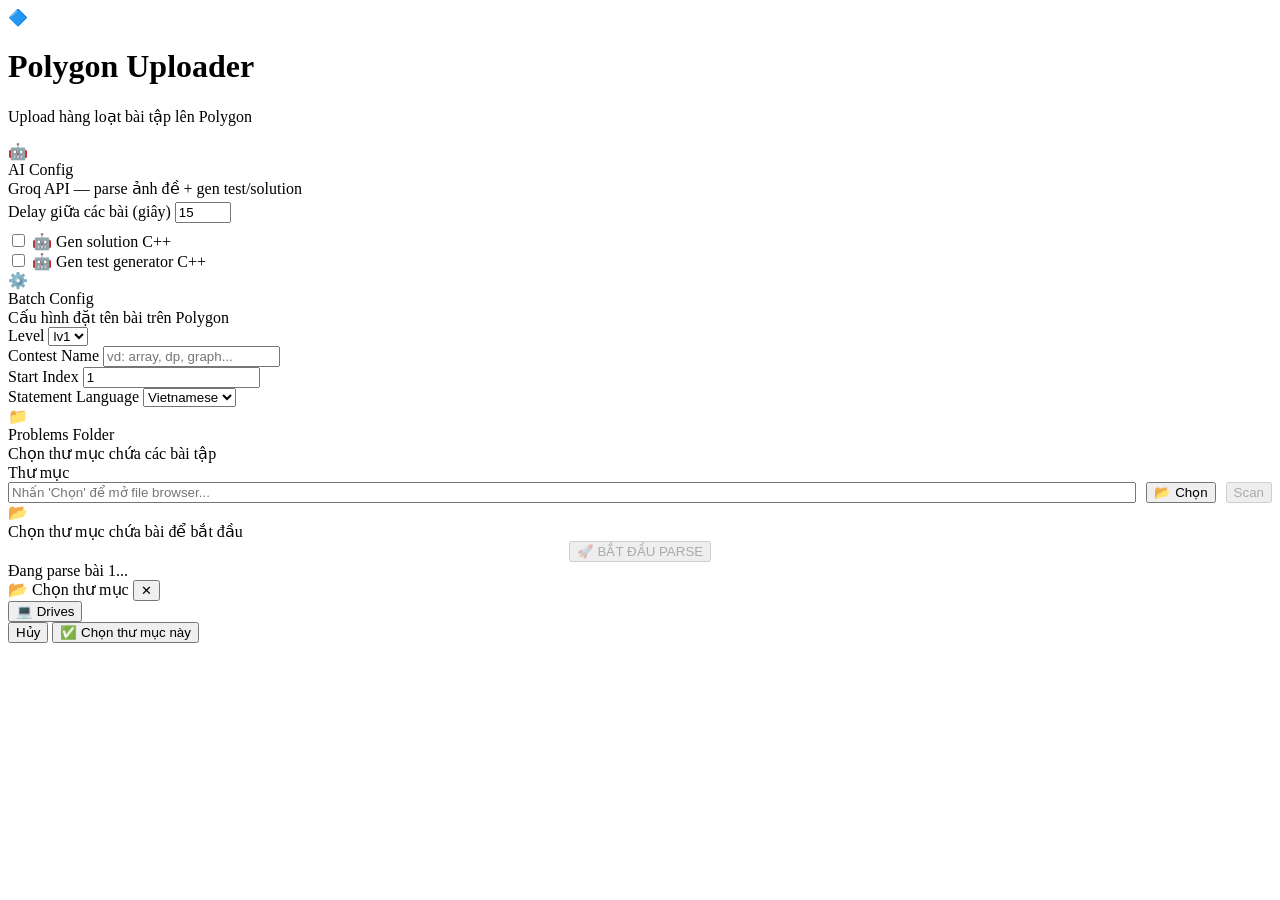
==== commit dee58f5c: "gluglu" ====
--- a/frontend/index.html
+++ b/frontend/index.html
@@ -19,82 +19,18 @@
         </div>
     </header>
 
-    <!-- Polygon API Config -->
-    <div class="card" id="card-polygon">
-        <div class="card-header">
-            <div class="card-icon blue">🔑</div>
-            <div>
-                <div class="card-title">Polygon API <span id="polygon-status" class="badge badge-info" style="display:none"></span></div>
-                <div class="card-desc">API key từ polygon.codeforces.com → Settings</div>
-            </div>
-        </div>
-        <div class="form-row">
-            <div class="form-group">
-                <label for="polygon-key">API Key</label>
-                <input type="password" id="polygon-key" placeholder="Nhập Polygon API Key...">
-            </div>
-            <div class="form-group">
-                <label for="polygon-secret">Secret</label>
-                <input type="password" id="polygon-secret" placeholder="Nhập Polygon Secret...">
-            </div>
-        </div>
-    </div>
-
-    <div class="card" id="card-gemini">
+
+
+    <div class="card" id="card-ai">
         <div class="card-header">
             <div class="card-icon green">🤖</div>
             <div>
-                <div class="card-title">Parser <span id="gemini-status" class="badge badge-info" style="display:none"></span></div>
-                <div class="card-desc">Chọn backend để parse đề bài từ ảnh</div>
-            </div>
-        </div>
-        <!-- Backend selector -->
-        <div class="form-row" style="margin-bottom:8px">
-            <div class="form-group">
-                <label for="parser-backend">Backend</label>
-                <select id="parser-backend" onchange="onParserBackendChange()">
-                    <option value="groq">⚡ Groq API (vision)</option>
-                    <option value="gemini">☁️ Gemini API (cloud)</option>
-                    <option value="ollama">🦙 Ollama (local)</option>
-                    <option value="g4f">🆓 GPT4Free (no key)</option>
-                </select>
-            </div>
-        </div>
-        <!-- Gemini fields -->
-        <div id="parser-gemini-fields">
-            <div class="form-row">
-                <div class="form-group" style="flex:2">
-                    <label for="gemini-key">Gemini API Key</label>
-                    <input type="password" id="gemini-key" placeholder="Nhập Gemini API Key...">
-                </div>
-                <div class="form-group" style="flex:1">
-                    <label for="gemini-model">Model</label>
-                    <select id="gemini-model">
-                        <option value="gemini-2.0-flash">⚡ 2.0 Flash</option>
-                        <option value="gemini-2.0-flash-lite">🪶 2.0 Flash Lite</option>
-                        <option value="gemini-2.5-flash">🚀 2.5 Flash</option>
-                        <option value="gemini-1.5-flash">📦 1.5 Flash</option>
-                    </select>
-                </div>
-            </div>
-            <div class="form-row">
-                <div class="form-group">
-                    <label for="groq-key">Groq API Key <span style="font-size:11px;color:var(--text-muted)">(dùng cho gen test/solution — free 14,400 req/day)</span></label>
-                    <input type="password" id="groq-key" placeholder="Nhập Groq API Key...">
-                </div>
-            </div>
-        </div>
-        <!-- g4f fields -->
-        <div id="parser-g4f-fields" style="display:none">
-            <div class="form-row">
-                <div class="form-group">
-                    <label for="g4f-delay">Delay giữa các provider (giây)</label>
-                    <input type="number" id="g4f-delay" value="15" min="2" max="120" step="1">
-                </div>
-            </div>
-        </div>
-        <!-- Parse delay — applies to all backends -->
-        <div class="form-row" style="margin-top:8px">
+                <div class="card-title">AI Config</div>
+                <div class="card-desc">Groq API — parse ảnh đề + gen test/solution</div>
+            </div>
+        </div>
+        <!-- Parse delay -->
+        <div class="form-row" style="margin-top:4px">
             <div class="form-group">
                 <label for="parse-delay">Delay giữa các bài (giây)</label>
                 <input type="number" id="parse-delay" value="15" min="0" max="300" step="1">
@@ -111,24 +47,7 @@
                 <label for="gen-tests" style="margin:0;font-weight:500">🤖 Gen test generator C++</label>
             </div>
         </div>
-        <div class="form-group" style="margin-top:8px" id="testlib-path-group">
-            <label for="testlib-path" style="font-size:12px;color:#888">📁 Đường dẫn testlib.h (cần cho Gen Test)</label>
-            <input type="text" id="testlib-path" placeholder="C:\testlib\testlib.h hoặc /home/user/testlib/testlib.h">
-        </div>
-        <div class="field-notice" style="margin-top:4px;font-size:12px;color:#888">Dùng Gemini API key để gen — chỉ gửi text đề, không gửi ảnh</div>
-        <!-- Ollama fields -->
-        <div id="parser-ollama-fields" style="display:none">
-            <div class="form-row">
-                <div class="form-group" style="flex:2">
-                    <label for="ollama-model">Model</label>
-                    <input type="text" id="ollama-model" placeholder="llava:7b-v1.6-mistral-q4_0">
-                </div>
-                <div class="form-group" style="flex:1">
-                    <label for="ollama-url">URL</label>
-                    <input type="text" id="ollama-url" placeholder="http://localhost:11434">
-                </div>
-            </div>
-        </div>
+
     </div>
 
     <!-- Batch Config -->
@@ -257,11 +176,6 @@
     if (saved.contest_name) document.getElementById('contest-name').value = saved.contest_name;
     if (saved.start_index) document.getElementById('start-index').value = saved.start_index;
     if (saved.lang) document.getElementById('lang').value = saved.lang;
-    if (saved.gemini_model) document.getElementById('gemini-model').value = saved.gemini_model;
-    if (saved.parser_backend) { document.getElementById('parser-backend').value = saved.parser_backend; onParserBackendChange(); }
-    if (saved.ollama_model) document.getElementById('ollama-model').value = saved.ollama_model;
-    if (saved.ollama_url) document.getElementById('ollama-url').value = saved.ollama_url;
-    if (saved.g4f_delay) document.getElementById('g4f-delay').value = saved.g4f_delay;
     if (saved.parse_delay) document.getElementById('parse-delay').value = saved.parse_delay;
     if (saved.gen_solution) document.getElementById('gen-solution').checked = saved.gen_solution;
     if (saved.gen_tests) document.getElementById('gen-tests').checked = saved.gen_tests;
@@ -281,79 +195,25 @@
         if (!saved.contest_name && config.contest_name) document.getElementById('contest-name').value = config.contest_name;
         if (config.start_index && !saved.start_index) document.getElementById('start-index').value = config.start_index;
         if (!saved.lang && config.lang) document.getElementById('lang').value = config.lang;
-        if (!saved.gemini_model && config.gemini_model) document.getElementById('gemini-model').value = config.gemini_model;
-        if (!saved.parser_backend && config.parser_backend) { document.getElementById('parser-backend').value = config.parser_backend; onParserBackendChange(); }
-        if (!saved.ollama_model && config.ollama_model) document.getElementById('ollama-model').value = config.ollama_model;
-        if (!saved.ollama_url && config.ollama_url) document.getElementById('ollama-url').value = config.ollama_url;
-        if (!saved.g4f_delay && config.g4f_delay) document.getElementById('g4f-delay').value = config.g4f_delay;
         if (!saved.parse_delay && config.parse_delay) document.getElementById('parse-delay').value = config.parse_delay;
         if (config.gen_solution) document.getElementById('gen-solution').checked = config.gen_solution;
         if (config.gen_tests) document.getElementById('gen-tests').checked = config.gen_tests;
-        if (config.testlib_path) document.getElementById('testlib-path').value = config.testlib_path;
-
-        // Show key status from .env
-        const polygonStatus = document.getElementById('polygon-status');
-        if (config.polygon_api_key_set && config.polygon_secret_set) {
-            polygonStatus.textContent = '✅ Đã cấu hình từ .env';
-            polygonStatus.className = 'badge badge-success';
-            polygonStatus.style.display = 'inline-flex';
-            document.getElementById('polygon-key').placeholder = config.polygon_api_key_display || '●●●●●●';
-            document.getElementById('polygon-secret').placeholder = config.polygon_secret_display || '●●●●●●';
-        } else if (config.polygon_api_key_set || config.polygon_secret_set) {
-            polygonStatus.textContent = '⚠️ Thiếu key';
-            polygonStatus.className = 'badge badge-warning';
-            polygonStatus.style.display = 'inline-flex';
-        }
-
-        const geminiStatus = document.getElementById('gemini-status');
-        if (config.gemini_api_key_set) {
-            geminiStatus.textContent = '✅ Đã cấu hình từ .env';
-            geminiStatus.className = 'badge badge-success';
-            geminiStatus.style.display = 'inline-flex';
-            document.getElementById('gemini-key').placeholder = config.gemini_api_key_display || '●●●●●●';
-        }
-
-        // Store server config status
-        window._serverKeyStatus = {
-            polygon_api_key_set: config.polygon_api_key_set,
-            polygon_secret_set: config.polygon_secret_set,
-            gemini_api_key_set: config.gemini_api_key_set,
-        };
+
+
 
     } catch (e) {
         console.warn('Could not fetch server config:', e);
     }
 
     // 3) If localStorage has keys (user entered before), fill them
-    if (saved.polygon_key) document.getElementById('polygon-key').value = saved.polygon_key;
-    if (saved.polygon_secret) document.getElementById('polygon-secret').value = saved.polygon_secret;
-    if (saved.gemini_key) document.getElementById('gemini-key').value = saved.gemini_key;
-        if (saved.groq_key) document.getElementById('groq-key').value = saved.groq_key;
 })();
 
-function onParserBackendChange() {
-    const backend = document.getElementById('parser-backend').value;
-    document.getElementById('parser-gemini-fields').style.display = backend === 'gemini' ? '' : 'none';
-    document.getElementById('parser-ollama-fields').style.display = backend === 'ollama' ? '' : 'none';
-    document.getElementById('parser-g4f-fields').style.display = backend === 'g4f' ? '' : 'none';
-    // groq dùng chung groq-key field đã có sẵn, không cần field riêng
-}
 
 function saveConfigLocal() {
     const config = {
-        polygon_key: document.getElementById('polygon-key').value,
-        polygon_secret: document.getElementById('polygon-secret').value,
-        gemini_key: document.getElementById('gemini-key').value,
-        groq_key: document.getElementById('groq-key').value,
-        gemini_model: document.getElementById('gemini-model').value,
-        parser_backend: document.getElementById('parser-backend').value,
-        ollama_model: document.getElementById('ollama-model').value,
-        ollama_url: document.getElementById('ollama-url').value,
-        g4f_delay: parseFloat(document.getElementById('g4f-delay').value) || 15,
         parse_delay: parseFloat(document.getElementById('parse-delay').value) || 15,
         gen_solution: document.getElementById('gen-solution').checked,
         gen_tests: document.getElementById('gen-tests').checked,
-        testlib_path: document.getElementById('testlib-path').value.trim(),
         level: document.getElementById('level').value,
         contest_name: document.getElementById('contest-name').value,
         start_index: document.getElementById('start-index').value,
@@ -643,30 +503,14 @@
 }
 
 async function saveConfigToServer() {
-    // Only send keys that user actually entered (not empty = keep server's .env value)
-    const polygonKey = document.getElementById('polygon-key').value;
-    const polygonSecret = document.getElementById('polygon-secret').value;
-    const geminiKey = document.getElementById('gemini-key').value;
-    const groqKey = document.getElementById('groq-key').value;
-
     await fetch('/api/save-config', {
         method: 'POST',
         headers: { 'Content-Type': 'application/json' },
         body: JSON.stringify({
-            polygon_api_key: polygonKey,   // empty string = server keeps existing
-            polygon_secret: polygonSecret,
-            gemini_api_key: geminiKey,
-            groq_api_key: groqKey,
-            gemini_model: document.getElementById('gemini-model').value,
-            parser_backend: document.getElementById('parser-backend').value,
-            ollama_model: document.getElementById('ollama-model').value,
-            ollama_url: document.getElementById('ollama-url').value,
-            g4f_delay: parseFloat(document.getElementById('g4f-delay').value) || 15,
             parse_delay: parseFloat(document.getElementById('parse-delay').value) || 15,
             gen_solution: document.getElementById('gen-solution').checked,
             gen_tests: document.getElementById('gen-tests').checked,
-            testlib_path: document.getElementById('testlib-path').value.trim(),
-            lang: document.getElementById('lang').value,
+                lang: document.getElementById('lang').value,
             level: document.getElementById('level').value,
             contest_name: document.getElementById('contest-name').value,
             start_index: parseInt(document.getElementById('start-index').value) || 1,
